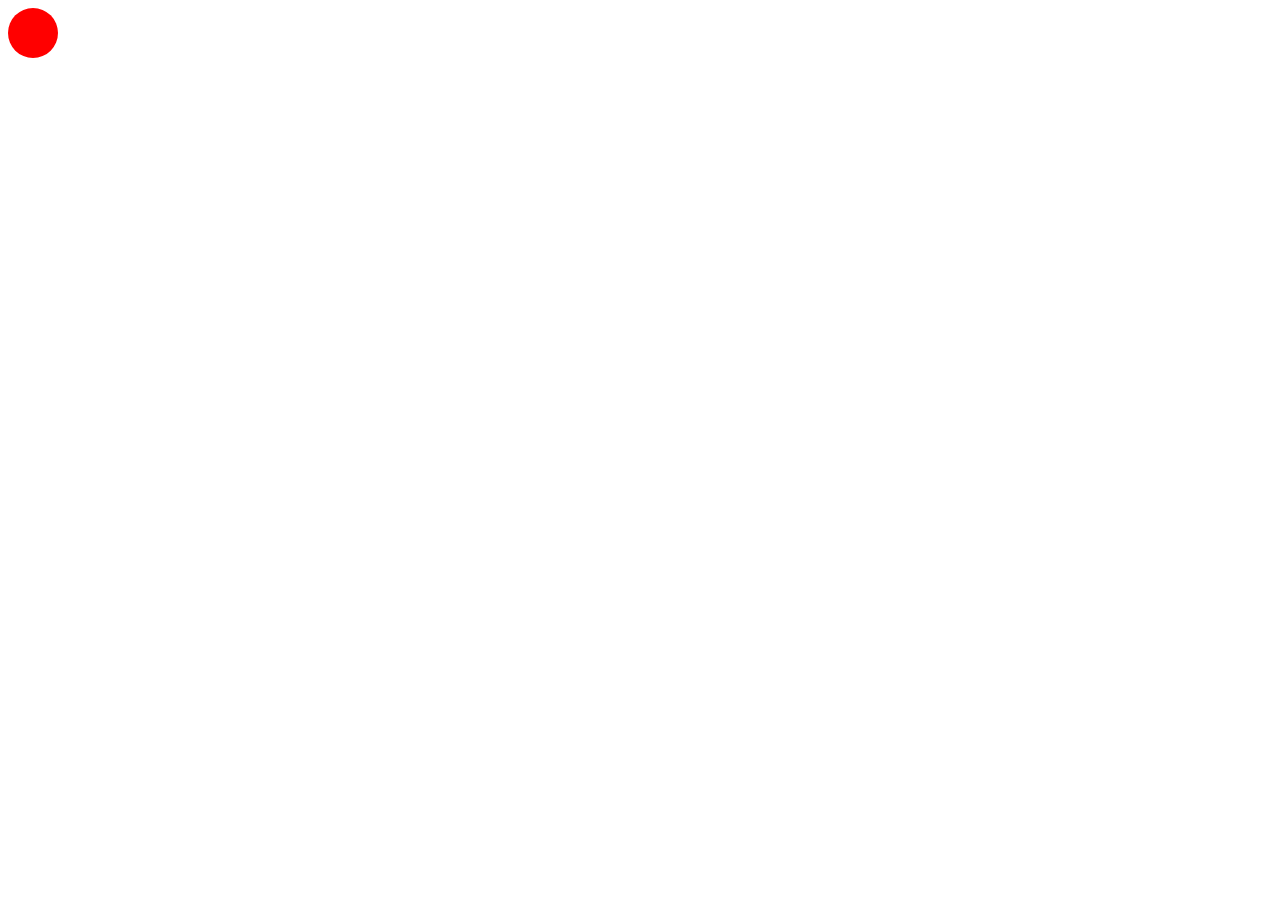
==== index.html @ 594761d8 "t" ====
<!DOCTYPE html>
<html lang="en">
<head>
    <meta charset="UTF-8">
    <meta http-equiv="X-UA-Compatible" content="IE=edge">
    <meta name="viewport" content="width=div, initial-scale=1.0">
    <title>Document</title>
    <link rel="stylesheet" href="circlestyle.css">
</head>
<body>
    <div class="circless"></div>
</body>
</html>
---- circlestyle.css ----
.circless {
    width: 50px;
    height: 50px;
    border-radius: 50%;
    background-color: #f00;
    position: relative;
    animation: moveCircle 2s linear infinite;
  }
  
  @keyframes moveCircle {
    0% {
      left: 0; 
    }
    100% {
      left: calc(100vw - 50px);
    }
  }
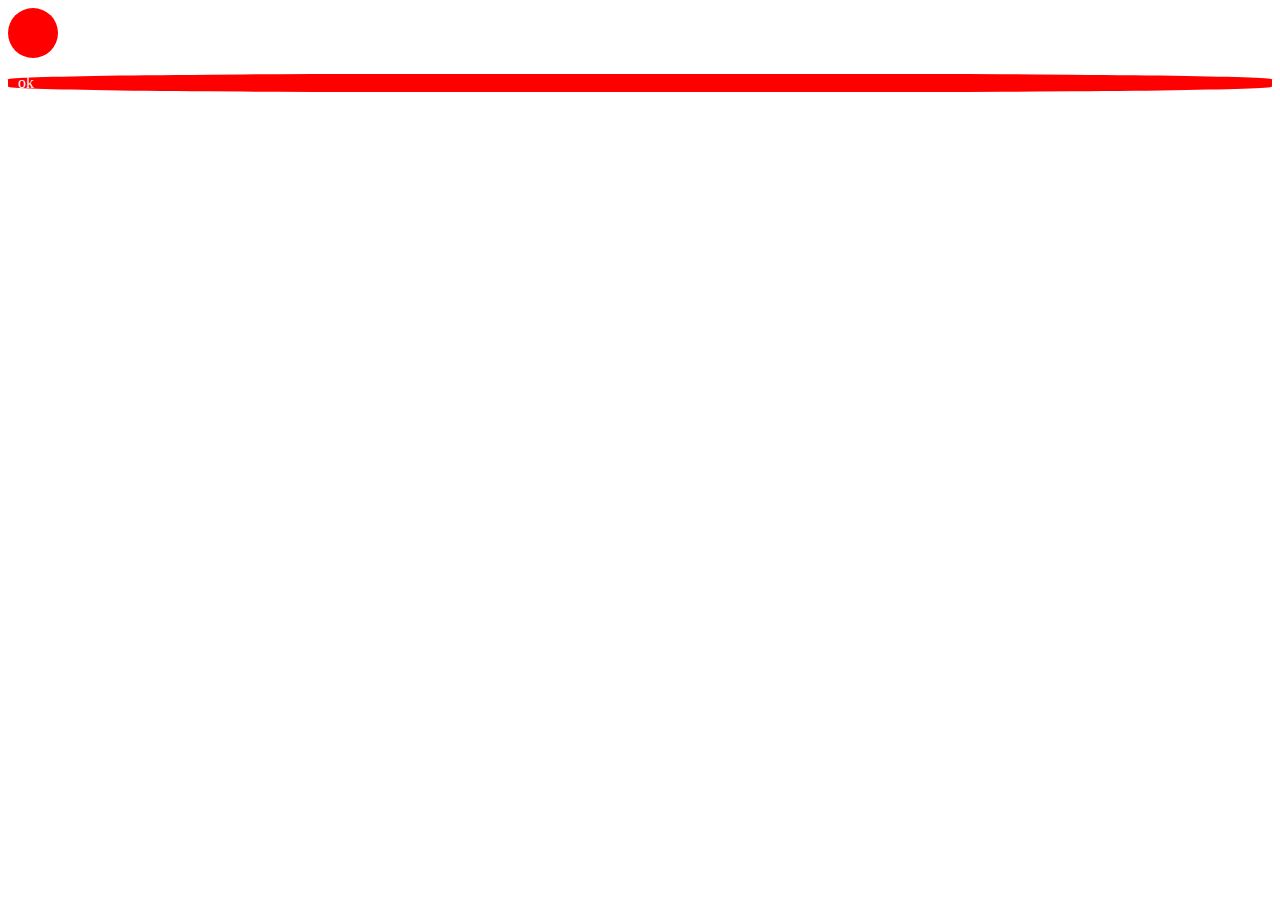
==== commit c17c3f30: "t" ====
--- a/index.html
+++ b/index.html
@@ -9,5 +9,6 @@
 </head>
 <body>
     <div class="circless"></div>
+    <p class="ok">ok </p>
 </body>
 </html>--- a/circlestyle.css
+++ b/circlestyle.css
@@ -4,9 +4,18 @@
     border-radius: 50%;
     background-color: #f00;
     position: relative;
-    animation: moveCircle 2s linear infinite;
+    animation: moveCircle 20s linear infinite;
   }
   
+  .ok{
+    background-color: red;
+    color: aliceblue;
+    padding-left: 10px;
+    padding-right: 10px;
+    border-radius: 30%;
+  }
+
+
   @keyframes moveCircle {
     0% {
       left: 0; 
